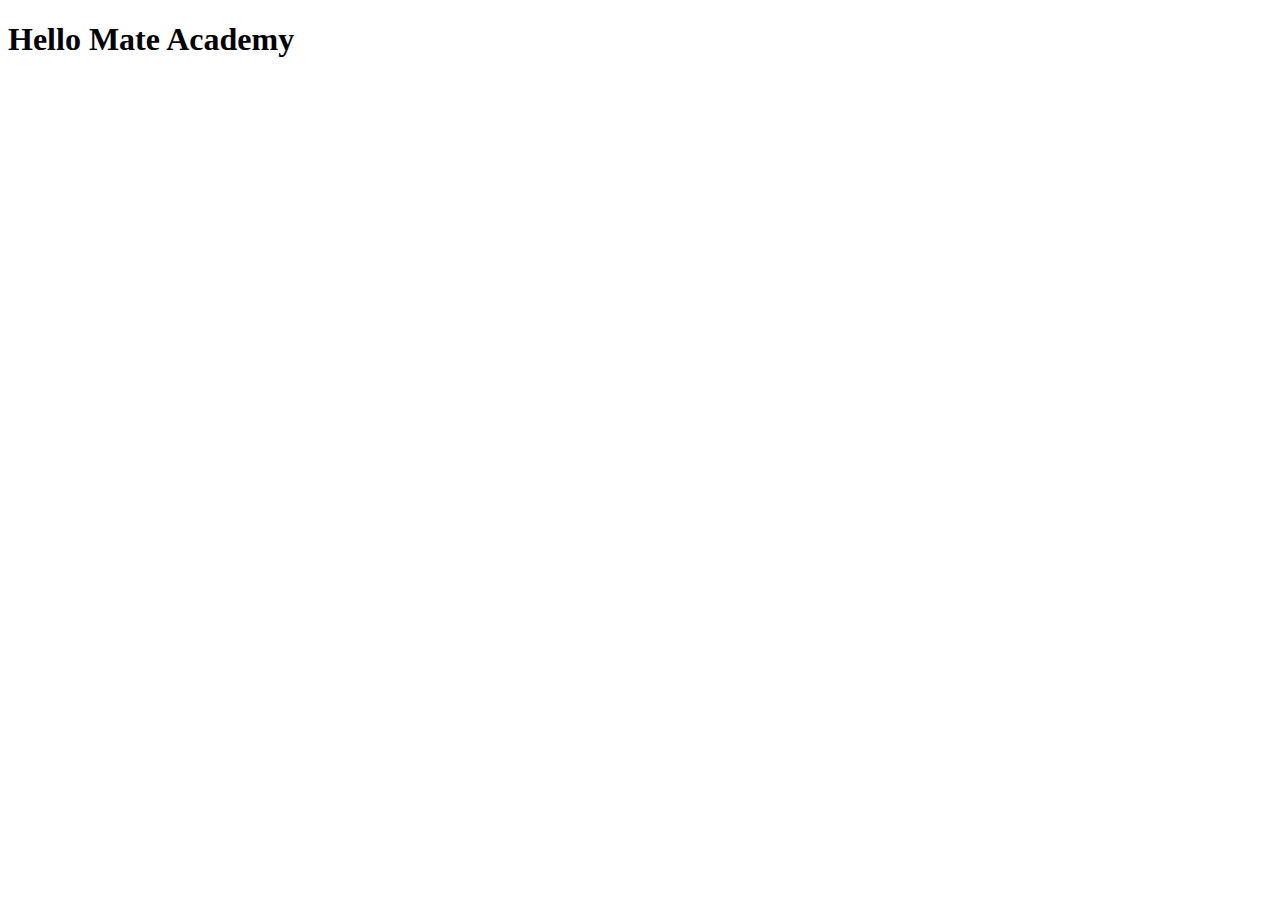
==== src/index.html @ c408dd39 "Initial commit" ====
<!DOCTYPE html>
<html lang="en">
  <head>
    <meta charset="UTF-8">
    <meta name="viewport" content="width=device-width, initial-scale=1.0">
    <title>Title</title>
    <link rel="stylesheet" href="./styles/main.scss">
  </head>
  <body>
    <h1>Hello Mate Academy</h1>
    <script type="text/javascript" src="scripts/main.js"></script>
  </body>
</html>
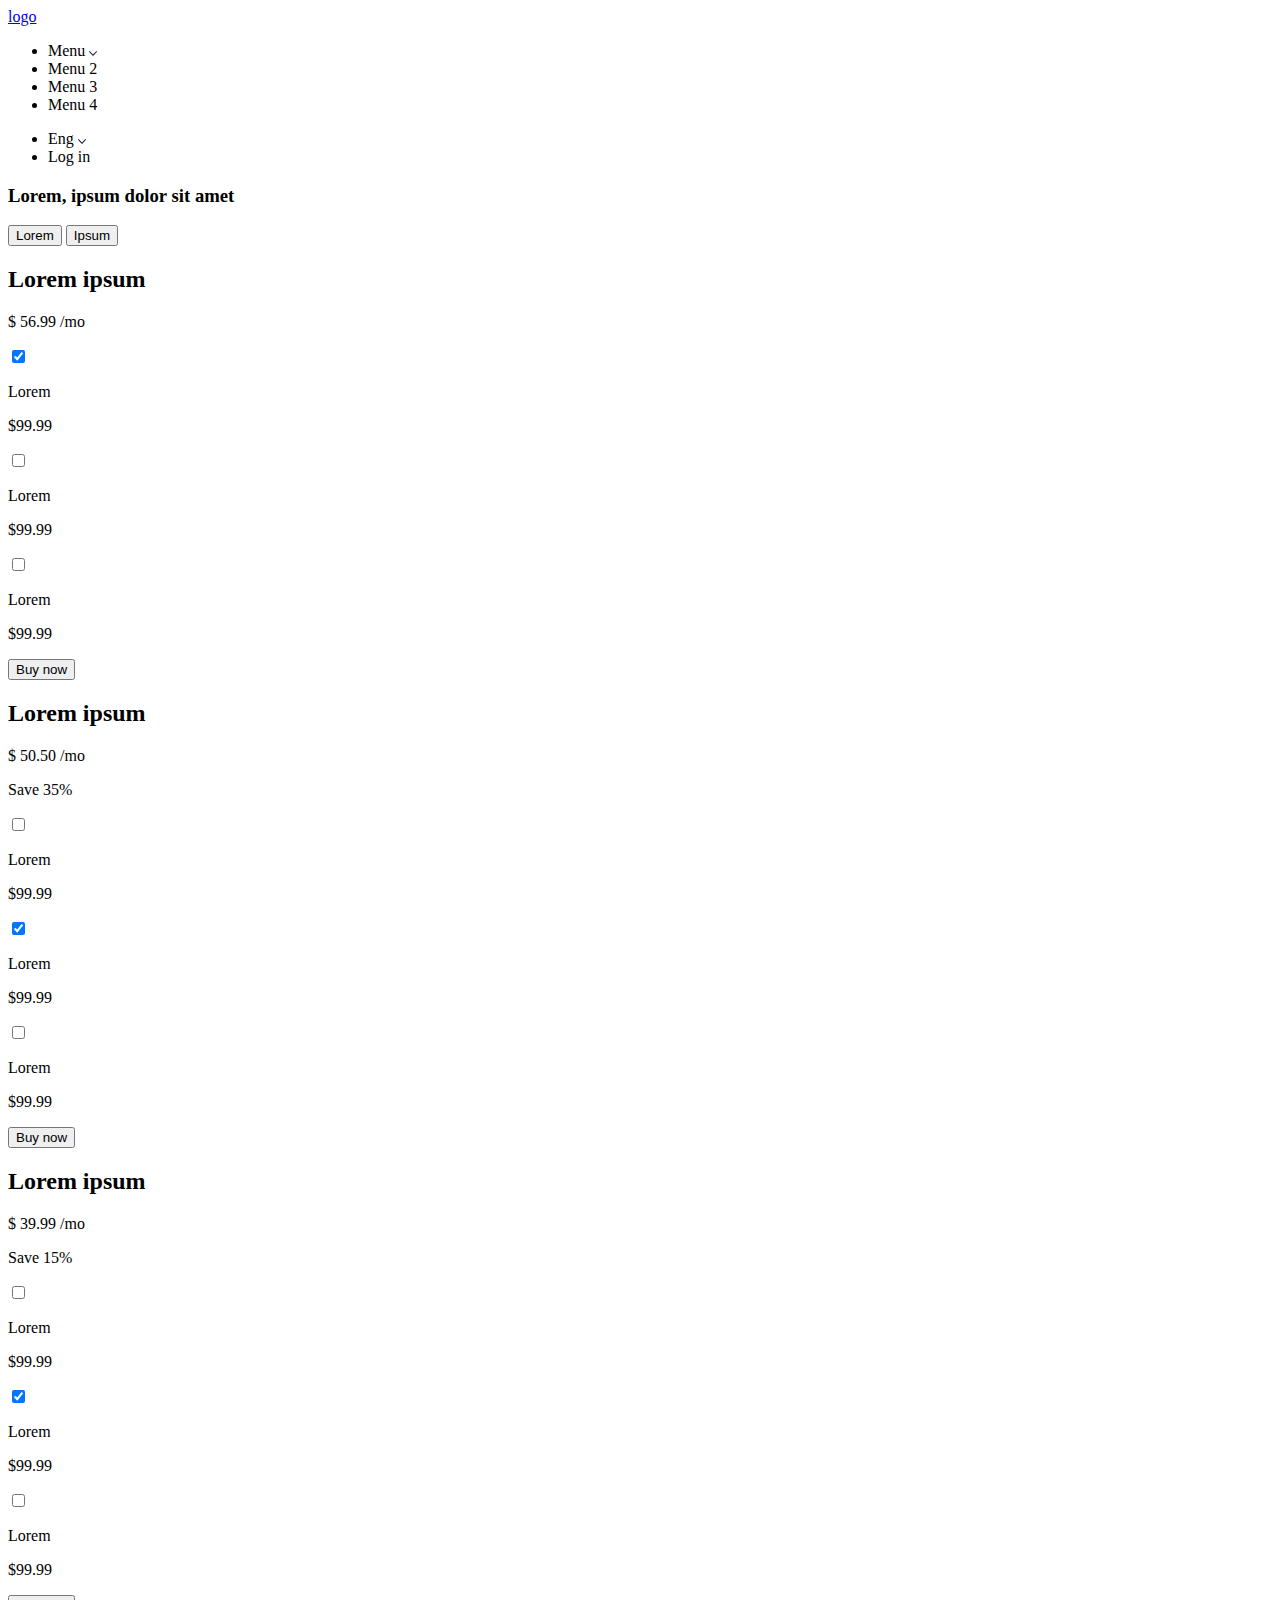
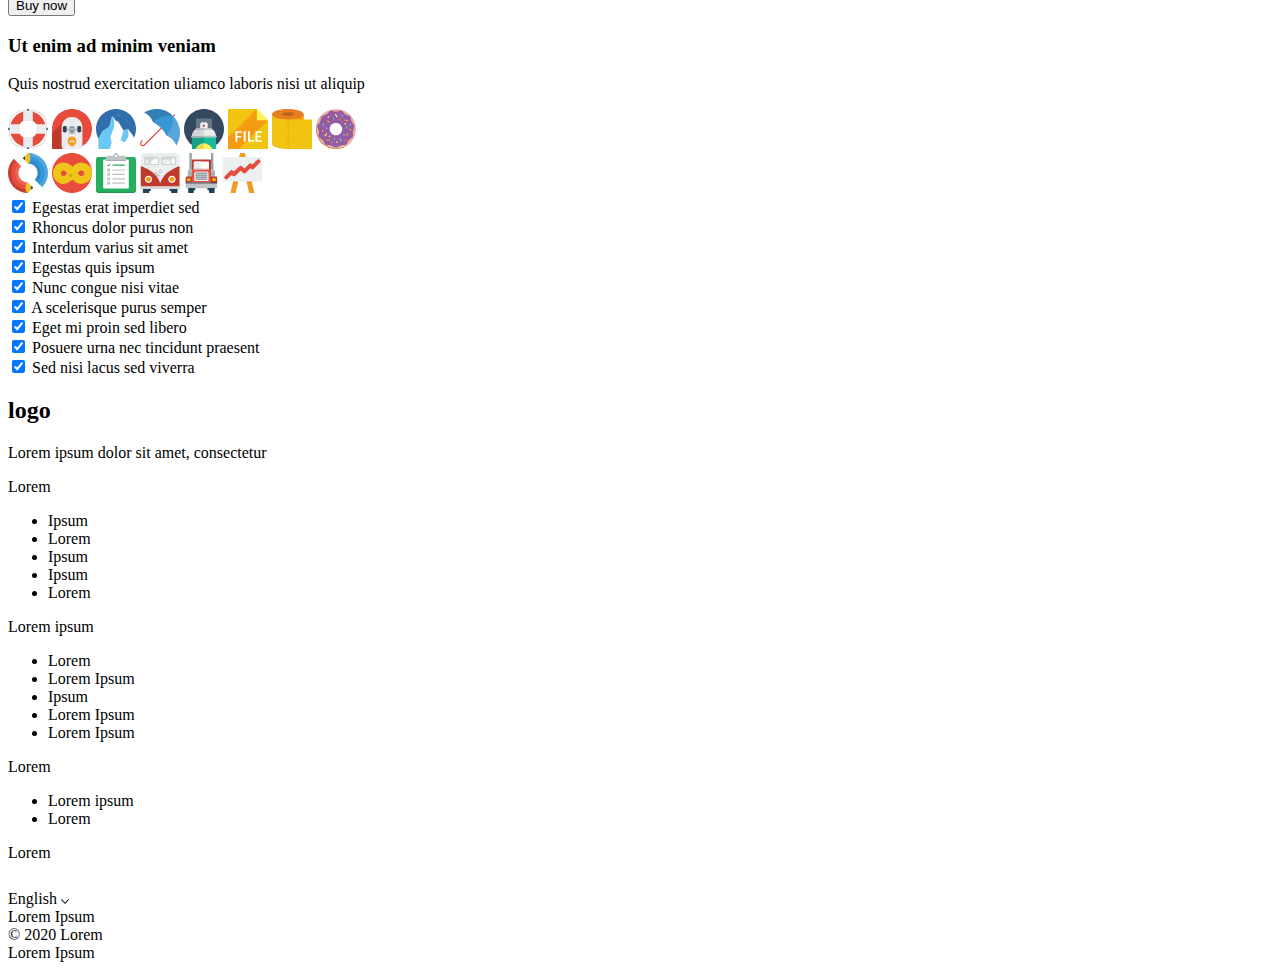
==== commit c434ffe3: "desctop without footer" ====
--- a/src/index.html
+++ b/src/index.html
@@ -3,11 +3,265 @@
   <head>
     <meta charset="UTF-8">
     <meta name="viewport" content="width=device-width, initial-scale=1.0">
-    <title>Title</title>
+    <title>Lorem ipsum</title>
+    <link href="https://fonts.googleapis.com/css2?family=Open+Sans:wght@400;600;700&family=Poppins:wght@400;500&display=swap" rel="stylesheet">
     <link rel="stylesheet" href="./styles/main.scss">
   </head>
   <body>
-    <h1>Hello Mate Academy</h1>
+    <header class="header">
+      <a href="#" class="header__logo">logo</a>
+      <ul class="menu">
+        <li class="menu__item hover">
+          Menu
+          <img src="./images/Vector.jpg" class="decorate">
+        </li>
+        <li class="menu__item hover">
+          Menu 2
+        </li>
+        <li class="menu__item hover">
+          Menu 3
+        </li>
+        <li class="menu__item hover">
+          Menu 4
+        </li>
+      </ul>
+      <ul class="settings">
+        <li class="settings__item hover">
+          Eng
+          <img src="./images/Vector.jpg" class="decorate">
+        </li>
+        <li class="settings__item hover">
+          Log in
+        </li>
+      </ul>
+    </header>
+    <main class="main">
+      <div class="main__content">
+        <div class="main__content--part1">
+          <h3 class="main__title">Lorem, ipsum dolor sit amet</h3>
+          <div class="main__toggle">
+            <button
+              type="button"
+              class="main__button focus"
+            >
+              Lorem
+            </button>
+            <button
+              type="button"
+              class="main__button focus"
+              checked
+            >
+              Ipsum
+            </button>
+          </div>
+          <div class="main__cards">
+            <div class="card">
+              <h2 class="card__title">Lorem ipsum</h2>
+              <p class="card__price">$ <span>56.99</span> /mo</p>
+              <div class="card__checkbox">
+                <div class="round">
+                  <input type="checkbox" id="checkbox" checked/>
+                  <label for="checkbox"></label>
+                  <p class="round__name">Lorem</p>
+                  <p class="round__price">$99.99</p>
+                </div>
+                
+                <div class="round">
+                  <input type="checkbox" id="checkbox2" />
+                  <label for="checkbox2"></label>
+                  <p class="round__name">Lorem</p>
+                  <p class="round__price">$99.99</p>
+                </div>
+                <div class="round">
+                  <input type="checkbox" id="checkbox3" />
+                  <label for="checkbox3"></label>
+                  <p class="round__name">Lorem</p>
+                  <p class="round__price">$99.99</p>
+                </div>
+              </div>
+              <button type="button" class="card__button">
+                Buy now
+              </button>
+            </div>
+            <div class="card card--save">
+              <h2 class="card__title">Lorem ipsum</h2>
+              <p class="card__price">$ <span>50.50</span> /mo</p>
+              <p class="card__save">Save 35%</p>
+              <div class="card__checkbox">
+                <div class="round">
+                  <input type="checkbox" id="checkbox4"/>
+                  <label for="checkbox4"></label>
+                  <p class="round__name">Lorem</p>
+                  <p class="round__price">$99.99</p>
+                </div>
+                <div class="round">
+                  <input type="checkbox" id="checkbox5" checked/>
+                  <label for="checkbox5"></label>
+                  <p class="round__name">Lorem</p>
+                  <p class="round__price">$99.99</p>
+                </div>
+                <div class="round">
+                  <input type="checkbox" id="checkbox6" />
+                  <label for="checkbox6"></label>
+                  <p class="round__name">Lorem</p>
+                  <p class="round__price">$99.99</p>
+                </div>
+              </div>
+              <button type="button" class="card__button">
+                Buy now
+              </button>
+            </div>
+            <div class="card card--save">
+              <h2 class="card__title">Lorem ipsum</h2>
+              <p class="card__price">$ <span>39.99</span> /mo</p>
+              <p class="card__save">Save 15%</p>
+              <div class="card__checkbox">
+                <div class="round">
+                  <input type="checkbox" id="checkbox7"/>
+                  <label for="checkbox7"></label>
+                  <p class="round__name">Lorem</p>
+                  <p class="round__price">$99.99</p>
+                </div>
+                <div class="round">
+                  <input type="checkbox" id="checkbox8" checked/>
+                  <label for="checkbox8"></label>
+                  <p class="round__name">Lorem</p>
+                  <p class="round__price">$99.99</p>
+                </div>
+                <div class="round">
+                  <input type="checkbox" id="checkbox9" />
+                  <label for="checkbox9"></label>
+                  <p class="round__name">Lorem</p>
+                  <p class="round__price">$99.99</p>
+                </div>
+              </div>
+              <button type="button" class="card__button">
+                Buy now
+              </button>
+            </div>
+          </div>
+        </div>
+        <div class="main__part2">
+          <h3 class="part2__title">Ut enim ad minim veniam</h3>
+          <p class="part2__paragraph">Quis nostrud exercitation uliamco laboris nisi ut aliquip</p>
+          <div class="main__pin">
+            <div class="main__pin--top">
+              <img src="./images/flat-ui_safe.svg" class="pin">
+              <img src="./images/flat-ui_skateboard.svg" class="pin">
+              <img src="./images/flat-ui_mountain.svg" class="pin">
+              <img src="./images/flat-ui_ubmrella.svg" class="pin">
+              <img src="./images/flat-ui_spray.svg" class="pin">
+              <img src="./images/flat-ui_file.svg" class="pin">
+              <img src="./images/flat-ui_toilet-paper.svg" class="pin">
+              <img src="./images/flat-ui_donut.svg" class="pin">
+            </div>
+            <div class="main__pin--bottom">
+              <img src="./images/flat-ui_pencils.svg" class="pin">
+              <img src="./images/flat-ui_loop.svg" class="pin">
+              <img src="./images/flat-ui_clipboard.svg" class="pin">
+              <img src="./images/flat-ui_car.svg" class="pin">
+              <img src="./images/flat-ui_trunk.svg" class="pin">
+              <img src="./images/flat-ui_graph.svg" class="pin">
+            </div>
+          </div>
+          <div class="main__check">
+            <div class="main__check--part checkbox">
+              <input type="checkbox" id="check1" checked>
+              <label for="check1"><span>Egestas erat imperdiet sed</span></label>
+            </div>
+            <div class="main__check--part checkbox">
+              <input type="checkbox" id="check2" checked>
+              <label for="check2"><span>Rhoncus dolor purus non</span></label>
+            </div>
+            <div class="main__check--part checkbox">
+              <input type="checkbox" id="check3" checked>
+              <label for="check3"><span>Interdum varius sit amet</span></label>
+            </div>
+            <div class="main__check--part checkbox">
+              <input type="checkbox" id="check4" checked>
+              <label for="check4"><span>Egestas quis ipsum</span></label>
+            </div>
+            <div class="main__check--part checkbox">
+              <input type="checkbox" id="check5" checked>
+              <label for="check5"><span>Nunc congue nisi vitae</span></label>
+            </div>
+            <div class="main__check--part checkbox">
+              <input type="checkbox" id="check6" checked>
+              <label for="check6"><span>A scelerisque purus semper</span></label>
+            </div>
+            <div class="main__check--part checkbox">
+              <input type="checkbox" id="check7" checked>
+              <label for="check7"><span>Eget mi proin sed libero</span></label>
+            </div>
+            <div class="main__check--part checkbox">
+              <input type="checkbox" id="check8" checked>
+              <label for="check8"><span>Posuere urna nec tincidunt praesent</span></label>
+            </div>
+            <div class="main__check--part checkbox">
+              <input type="checkbox" id="check9" checked>
+              <label for="check9"><span>Sed nisi lacus sed viverra</span></label>
+            </div>
+          </div>
+        </div>
+      </div>
+    </main>
+    <footer class="footer">
+      <div class="footer__top">
+        <div class="footer__part1">
+          <h2 class="footer__logo">logo</h2>
+          <p class="footer__paragraph">Lorem ipsum dolor sit amet, consectetur</p>
+        </div>
+        <div class="footer__part2">
+          <section class="footer__title">Lorem</section>
+          <ul class="footer__list1">
+            <li class="footer__item">Ipsum</li>
+            <li class="footer__item">Lorem</li>
+            <li class="footer__item">Ipsum</li>
+            <li class="footer__item">Ipsum</li>
+            <li class="footer__item">Lorem</li>
+          </ul>
+        </div>
+        <div class="footer__part3">
+          <section class="footer__title">Lorem ipsum</section>
+          <ul class="footer__list1">
+            <li class="footer__item">Lorem</li>
+            <li class="footer__item">Lorem Ipsum</li>
+            <li class="footer__item">Ipsum</li>
+            <li class="footer__item">Lorem Ipsum</li>
+            <li class="footer__item">Lorem Ipsum</li>
+          </ul>
+        </div>
+        <div class="footer__part4">
+          <section class="footer__title">Lorem</section>
+          <ul class="footer__list1">
+            <li class="footer__item">Lorem ipsum</li>
+            <li class="footer__item">Lorem</li>
+          </ul>
+        </div>
+        <div class="footer__part5">
+          <section class="footer__title">Lorem</section>
+          <div class="footer__contacts">
+            <img src="./images/fb.svg" class="footer__icon" alt="fb">
+            <img src="./images/inst.svg" class="footer__icon" alt="inst">
+            <img src="./images/yt.svg" class="footer__icon" alt="yt">
+          </div>
+        </div>
+      </div>
+      <span class="footer__decor"></span>
+      <div class="footer__bottom">
+        <div class="footer__bottom--left">
+          <section class="lang">
+            English
+            <img src="./images/Vector.jpg" class="decorate">
+          </section>
+          <section>Lorem Ipsum</section>
+        </div>
+        <div class="footer__right">
+          <section class="footer__author"> &copy; 2020 Lorem</section>
+          <section>Lorem Ipsum</section>
+        </div>
+      </div>
+    </footer>
     <script type="text/javascript" src="scripts/main.js"></script>
   </body>
 </html>
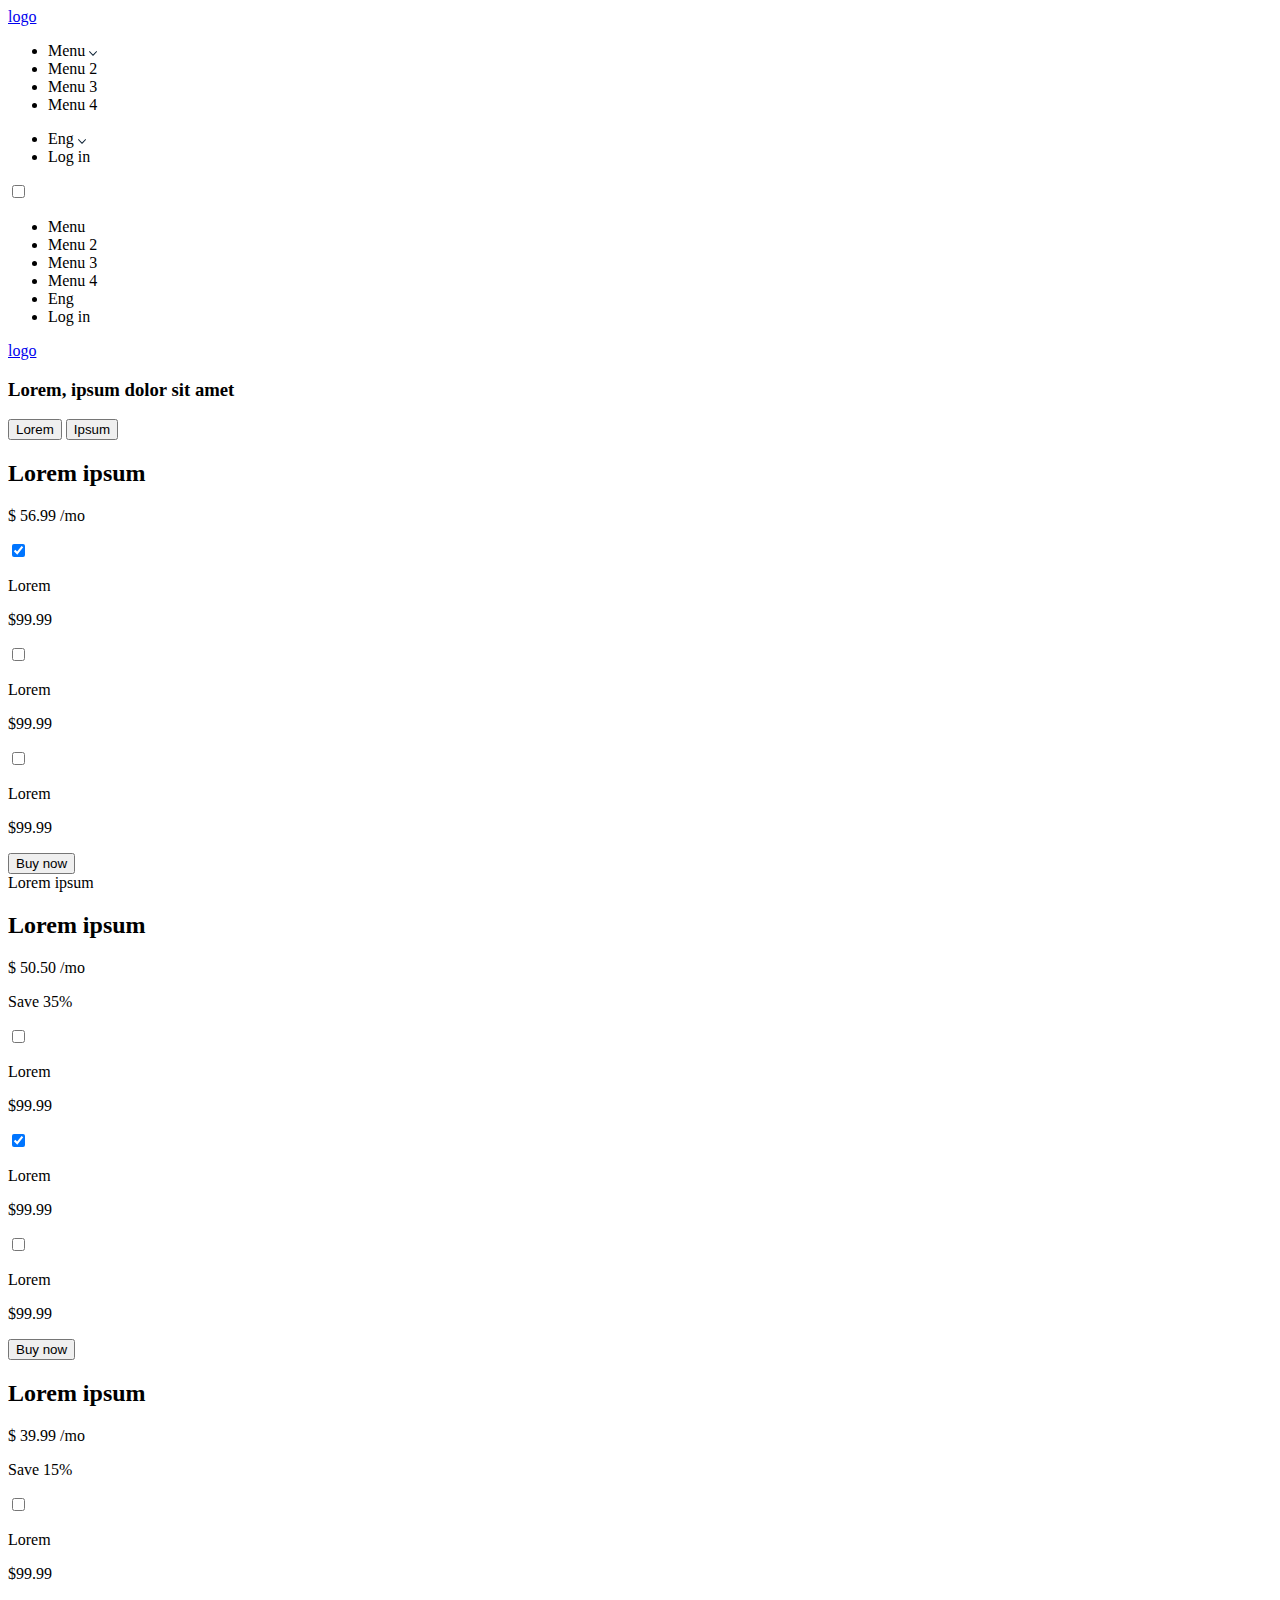
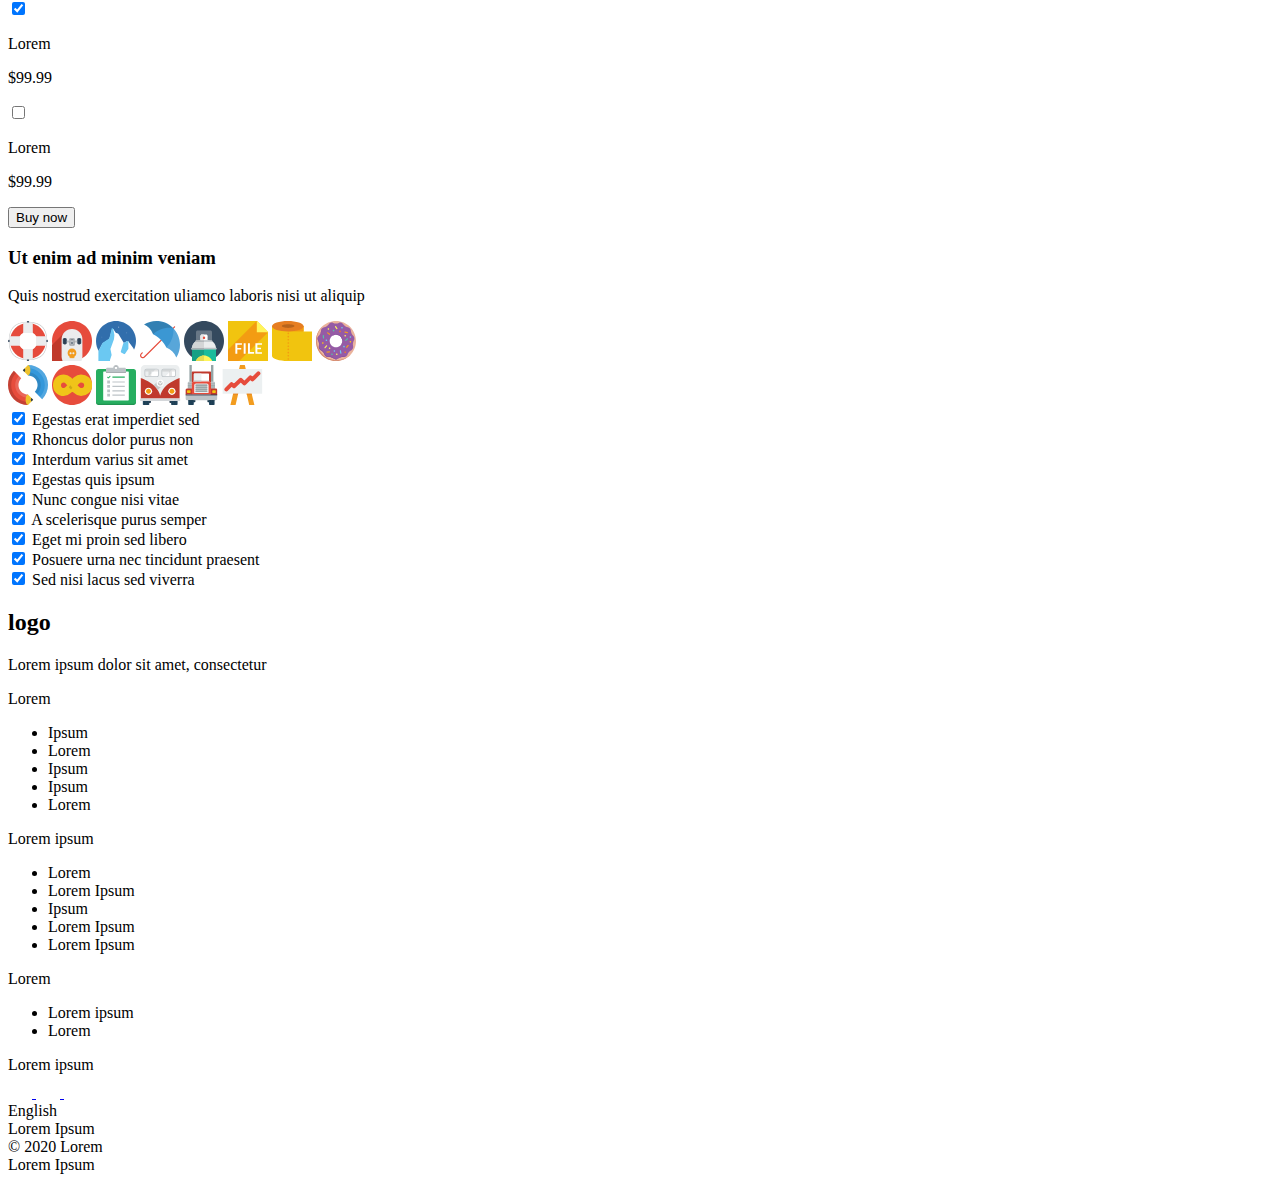
==== commit 9fc9cfd6: "full solution" ====
--- a/src/index.html
+++ b/src/index.html
@@ -9,31 +9,78 @@
   </head>
   <body>
     <header class="header">
-      <a href="#" class="header__logo">logo</a>
-      <ul class="menu">
-        <li class="menu__item hover">
-          Menu
-          <img src="./images/Vector.jpg" class="decorate">
-        </li>
-        <li class="menu__item hover">
-          Menu 2
-        </li>
-        <li class="menu__item hover">
-          Menu 3
-        </li>
-        <li class="menu__item hover">
-          Menu 4
-        </li>
-      </ul>
-      <ul class="settings">
-        <li class="settings__item hover">
-          Eng
-          <img src="./images/Vector.jpg" class="decorate">
-        </li>
-        <li class="settings__item hover">
-          Log in
-        </li>
-      </ul>
+      <div class="header__top">
+        <a href="#" class="header__logo">logo</a>
+        <ul class="menu">
+          <li class="menu__item hover">
+            Menu
+            <img
+              src="./images/Vector.jpg"
+              class="decorate"
+              alt="arrow"
+            >
+          </li>
+          <li class="menu__item hover">
+            Menu 2
+          </li>
+          <li class="menu__item hover">
+            Menu 3
+          </li>
+          <li class="menu__item hover">
+            Menu 4
+          </li>
+        </ul>
+        <ul class="settings">
+          <li class="settings__item hover">
+            Eng
+            <img
+              src="./images/Vector.jpg"
+              class="decorate"
+              alt="arrow"
+            >
+          </li>
+          <li class="settings__item hover">
+            Log in
+          </li>
+        </ul>
+      </div>
+      <div class="header__mobile">
+        <div class="mobile__left">
+          <input
+            id="mobile__toggle"
+            type="checkbox"
+            class="mobile__toggle"
+          >
+          <label class="mobile__btn" for="mobile__toggle">
+            <span class="mobile__btn--line"></span>
+          </label>
+          <nav class="mobile__box">
+            <ul class="mobile__list">
+              <li class="mobile__item hover">
+                Menu
+              </li>
+              <li class="mobile__item hover">
+                Menu 2
+              </li>
+              <li class="mobile__item hover">
+                Menu 3
+              </li>
+              <li class="mobile__item hover">
+                Menu 4
+              </li>
+              <li class="mobile__item hover">
+                Eng
+              </li>
+              <li class="mobile__item hover">
+                Log in
+              </li>
+            </ul>
+          </nav>
+        </div>
+        <div class="mobile__logo">
+          <a href="#" class="header__logo">logo</a>
+        </div>
+      </div>
     </header>
     <main class="main">
       <div class="main__content">
@@ -46,11 +93,7 @@
             >
               Lorem
             </button>
-            <button
-              type="button"
-              class="main__button focus"
-              checked
-            >
+            <button type="button" class="main__button focus">
               Ipsum
             </button>
           </div>
@@ -60,54 +103,62 @@
               <p class="card__price">$ <span>56.99</span> /mo</p>
               <div class="card__checkbox">
                 <div class="round">
-                  <input type="checkbox" id="checkbox" checked/>
-                  <label for="checkbox"></label>
-                  <p class="round__name">Lorem</p>
-                  <p class="round__price">$99.99</p>
-                </div>
-                
-                <div class="round">
-                  <input type="checkbox" id="checkbox2" />
-                  <label for="checkbox2"></label>
-                  <p class="round__name">Lorem</p>
-                  <p class="round__price">$99.99</p>
-                </div>
-                <div class="round">
-                  <input type="checkbox" id="checkbox3" />
-                  <label for="checkbox3"></label>
+                  <input
+                    type="checkbox"
+                    id="checkbox"
+                    checked
+                    >
+                  <label for="checkbox"> </label>
+                  <p class="round__name">Lorem</p>
+                  <p class="round__price">$99.99</p>
+                </div>
+                <div class="round">
+                  <input type="checkbox" id="checkbox2" >
+                  <label for="checkbox2"> </label>
+                  <p class="round__name">Lorem</p>
+                  <p class="round__price">$99.99</p>
+                </div>
+                <div class="round">
+                  <input type="checkbox" id="checkbox3" >
+                  <label for="checkbox3"> </label>
                   <p class="round__name">Lorem</p>
                   <p class="round__price">$99.99</p>
                 </div>
               </div>
-              <button type="button" class="card__button">
+            <button type="button" class="card__button primary" >
                 Buy now
               </button>
             </div>
             <div class="card card--save">
+              <div class="ribbon ribbon-top-left"><span>Lorem ipsum</span></div>
               <h2 class="card__title">Lorem ipsum</h2>
               <p class="card__price">$ <span>50.50</span> /mo</p>
               <p class="card__save">Save 35%</p>
               <div class="card__checkbox">
                 <div class="round">
-                  <input type="checkbox" id="checkbox4"/>
-                  <label for="checkbox4"></label>
-                  <p class="round__name">Lorem</p>
-                  <p class="round__price">$99.99</p>
-                </div>
-                <div class="round">
-                  <input type="checkbox" id="checkbox5" checked/>
-                  <label for="checkbox5"></label>
-                  <p class="round__name">Lorem</p>
-                  <p class="round__price">$99.99</p>
-                </div>
-                <div class="round">
-                  <input type="checkbox" id="checkbox6" />
-                  <label for="checkbox6"></label>
+                  <input type="checkbox" id="checkbox4" >
+                  <label for="checkbox4"> </label>
+                  <p class="round__name">Lorem</p>
+                  <p class="round__price">$99.99</p>
+                </div>
+                <div class="round">
+                  <input
+                    type="checkbox"
+                    id="checkbox5"
+                    checked
+                  >
+                  <label for="checkbox5"> </label>
+                  <p class="round__name">Lorem</p>
+                  <p class="round__price">$99.99</p>
+                </div>
+                <div class="round">
+                  <input type="checkbox" id="checkbox6" >
+                  <label for="checkbox6"> </label>
                   <p class="round__name">Lorem</p>
                   <p class="round__price">$99.99</p>
                 </div>
               </div>
-              <button type="button" class="card__button">
+              <button type="button" class="card__button primary">
                 Buy now
               </button>
             </div>
@@ -117,25 +168,29 @@
               <p class="card__save">Save 15%</p>
               <div class="card__checkbox">
                 <div class="round">
-                  <input type="checkbox" id="checkbox7"/>
-                  <label for="checkbox7"></label>
-                  <p class="round__name">Lorem</p>
-                  <p class="round__price">$99.99</p>
-                </div>
-                <div class="round">
-                  <input type="checkbox" id="checkbox8" checked/>
-                  <label for="checkbox8"></label>
+                  <input type="checkbox" id="checkbox7" />
+                  <label for="checkbox7"> </label>
+                  <p class="round__name">Lorem</p>
+                  <p class="round__price">$99.99</p>
+                </div>
+                <div class="round">
+                  <input
+                    type="checkbox"
+                    id="checkbox8"
+                    checked
+                  >
+                  <label for="checkbox8"> </label>
                   <p class="round__name">Lorem</p>
                   <p class="round__price">$99.99</p>
                 </div>
                 <div class="round">
                   <input type="checkbox" id="checkbox9" />
-                  <label for="checkbox9"></label>
+                  <label for="checkbox9"> </label>
                   <p class="round__name">Lorem</p>
                   <p class="round__price">$99.99</p>
                 </div>
               </div>
-              <button type="button" class="card__button">
+              <button type="button" class="card__button primary">
                 Buy now
               </button>
             </div>
@@ -146,59 +201,151 @@
           <p class="part2__paragraph">Quis nostrud exercitation uliamco laboris nisi ut aliquip</p>
           <div class="main__pin">
             <div class="main__pin--top">
-              <img src="./images/flat-ui_safe.svg" class="pin">
-              <img src="./images/flat-ui_skateboard.svg" class="pin">
-              <img src="./images/flat-ui_mountain.svg" class="pin">
-              <img src="./images/flat-ui_ubmrella.svg" class="pin">
-              <img src="./images/flat-ui_spray.svg" class="pin">
-              <img src="./images/flat-ui_file.svg" class="pin">
-              <img src="./images/flat-ui_toilet-paper.svg" class="pin">
-              <img src="./images/flat-ui_donut.svg" class="pin">
+              <img
+                src="./images/flat-ui_safe.svg"
+                class="pin"
+                alt="pin"
+              >
+              <img
+                src="./images/flat-ui_skateboard.svg"
+                class="pin"
+                alt="pin"
+              >
+              <img
+                src="./images/flat-ui_mountain.svg"
+                class="pin"
+                alt="pin"
+              >
+              <img
+                src="./images/flat-ui_ubmrella.svg"
+                class="pin"
+                alt="pin"
+              >
+              <img
+                src="./images/flat-ui_spray.svg"
+                class="pin"
+                alt="pin"
+              >
+              <img
+                src="./images/flat-ui_file.svg"
+                class="pin"
+                alt="pin"
+              >
+              <img
+                src="./images/flat-ui_toilet-paper.svg"
+                class="pin"
+                alt="pin"
+              >
+              <img
+                src="./images/flat-ui_donut.svg"
+                class="pin"
+                alt="pin"
+              >
             </div>
             <div class="main__pin--bottom">
-              <img src="./images/flat-ui_pencils.svg" class="pin">
-              <img src="./images/flat-ui_loop.svg" class="pin">
-              <img src="./images/flat-ui_clipboard.svg" class="pin">
-              <img src="./images/flat-ui_car.svg" class="pin">
-              <img src="./images/flat-ui_trunk.svg" class="pin">
-              <img src="./images/flat-ui_graph.svg" class="pin">
+              <img
+                src="./images/flat-ui_pencils.svg"
+                class="pin"
+                alt="pin"
+              >
+              <img
+                src="./images/flat-ui_loop.svg"
+                class="pin"
+                alt="pin"
+              >
+              <img
+                src="./images/flat-ui_clipboard.svg"
+                class="pin"
+                alt="pin"
+              >
+              <img
+                src="./images/flat-ui_car.svg"
+                class="pin"
+                alt="pin"
+              >
+              <img
+                src="./images/flat-ui_trunk.svg"
+                class="pin"
+                alt="pin"
+              >
+              <img
+                src="./images/flat-ui_graph.svg"
+                class="pin"
+                alt="pin"
+              >
             </div>
           </div>
           <div class="main__check">
             <div class="main__check--part checkbox">
-              <input type="checkbox" id="check1" checked>
+              <input
+                type="checkbox"
+                id="check1"
+                checked
+              >
               <label for="check1"><span>Egestas erat imperdiet sed</span></label>
             </div>
             <div class="main__check--part checkbox">
-              <input type="checkbox" id="check2" checked>
+              <input
+                type="checkbox"
+                id="check2"
+                checked
+              >
               <label for="check2"><span>Rhoncus dolor purus non</span></label>
             </div>
             <div class="main__check--part checkbox">
-              <input type="checkbox" id="check3" checked>
+              <input
+                type="checkbox"
+                id="check3"
+                checked
+              >
               <label for="check3"><span>Interdum varius sit amet</span></label>
             </div>
             <div class="main__check--part checkbox">
-              <input type="checkbox" id="check4" checked>
+              <input
+                type="checkbox"
+                id="check4"
+                checked
+              >
               <label for="check4"><span>Egestas quis ipsum</span></label>
             </div>
             <div class="main__check--part checkbox">
-              <input type="checkbox" id="check5" checked>
+              <input
+                type="checkbox"
+                id="check5"
+                checked
+              >
               <label for="check5"><span>Nunc congue nisi vitae</span></label>
             </div>
             <div class="main__check--part checkbox">
-              <input type="checkbox" id="check6" checked>
+              <input
+                type="checkbox"
+                id="check6"
+                checked
+              >
               <label for="check6"><span>A scelerisque purus semper</span></label>
             </div>
             <div class="main__check--part checkbox">
-              <input type="checkbox" id="check7" checked>
+              <input
+                type="checkbox"
+                id="check7"
+                checked
+              >
               <label for="check7"><span>Eget mi proin sed libero</span></label>
             </div>
             <div class="main__check--part checkbox">
-              <input type="checkbox" id="check8" checked>
+              <input
+                type="checkbox"
+                id="check8"
+                checked
+              >
               <label for="check8"><span>Posuere urna nec tincidunt praesent</span></label>
             </div>
             <div class="main__check--part checkbox">
-              <input type="checkbox" id="check9" checked>
+              <input
+                type="checkbox"
+                id="check9"
+                checked
+              >
               <label for="check9"><span>Sed nisi lacus sed viverra</span></label>
             </div>
           </div>
@@ -239,11 +386,29 @@
           </ul>
         </div>
         <div class="footer__part5">
-          <section class="footer__title">Lorem</section>
+          <section class="footer__title">Lorem ipsum</section>
           <div class="footer__contacts">
-            <img src="./images/fb.svg" class="footer__icon" alt="fb">
-            <img src="./images/inst.svg" class="footer__icon" alt="inst">
-            <img src="./images/yt.svg" class="footer__icon" alt="yt">
+            <a href="#">
+              <img
+              src="./images/fb.svg"
+              class="footer__icon"
+              alt="fb"
+            >
+            </a>
+            <a href="#">
+              <img
+              src="./images/inst.svg"
+              class="footer__icon"
+              alt="inst"
+            >
+            </a>
+            <a href="#">
+              <img
+              src="./images/yt.svg"
+              class="footer__icon"
+              alt="yt"
+            >
+            </a>
           </div>
         </div>
       </div>
@@ -252,12 +417,17 @@
         <div class="footer__bottom--left">
           <section class="lang">
             English
-            <img src="./images/Vector.jpg" class="decorate">
+            <img
+              src="./images/Vector.svg"
+              class="footer__arrow"
+              alt="arrow"
+            >
           </section>
           <section>Lorem Ipsum</section>
         </div>
-        <div class="footer__right">
+        <div class="footer__bottom--right">
           <section class="footer__author"> &copy; 2020 Lorem</section>
+          <span class="footer__line"></span>
           <section>Lorem Ipsum</section>
         </div>
       </div>
